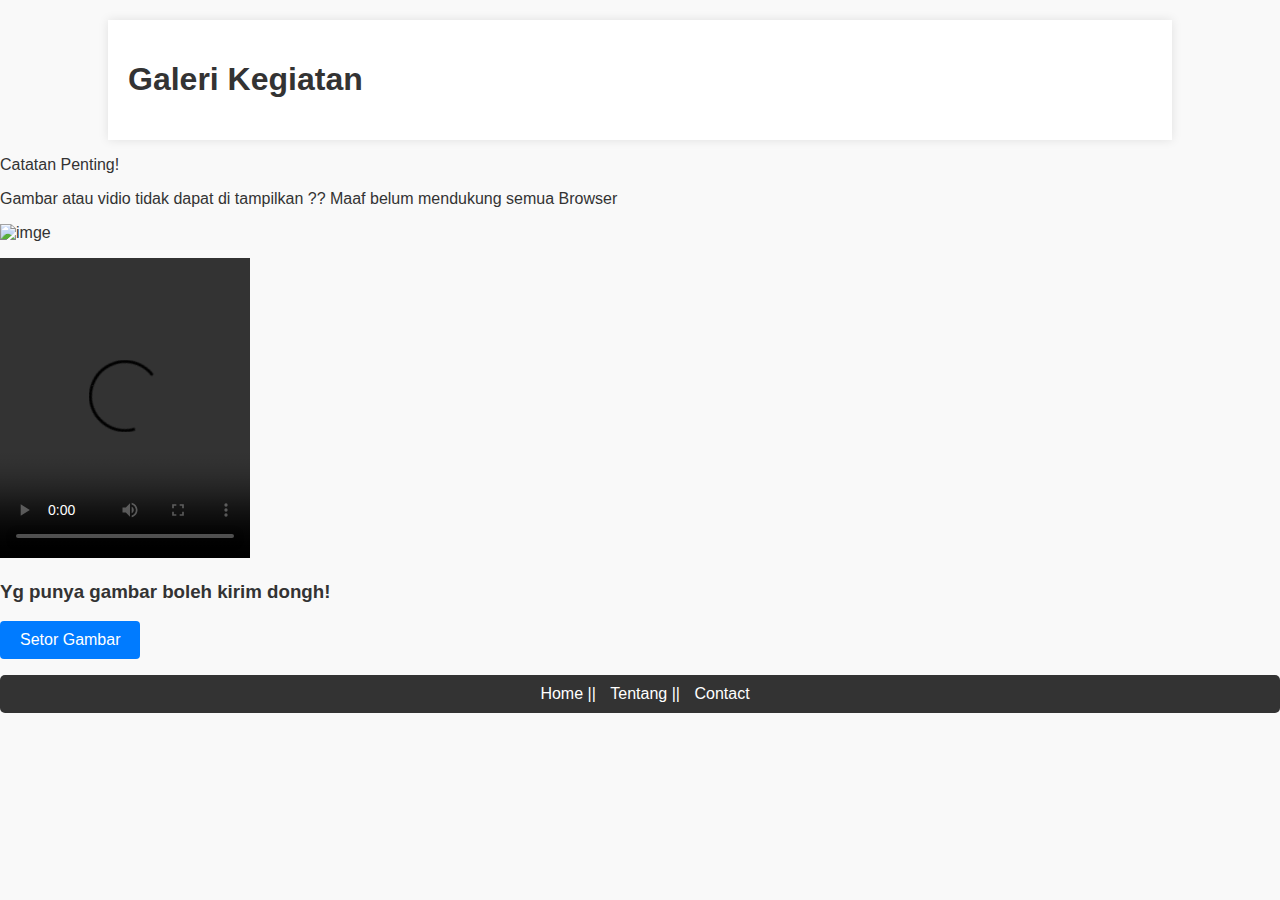
==== imagekeg.html @ 34353ab2 "Update imagekeg.html" ====
<!DOCTYPE html>
<html lang="in">
<head>
    <meta charset="UTF-8">
    <meta name="viewport" content="width=device-width, initial-scale=1.0">
    <title>Galeri Kegiatan PARPRASI</title>
</head>
<body>
    <link
      rel="stylesheet"
      href="style.css"
      type="text/css"
      media="all"
    />
    
    <div class="container main-content">
    <h1>Galeri Kegiatan</h1>
    </div>
    <p>Catatan Penting!</p>
    <p>Gambar atau vidio tidak dapat di tampilkan ?? Maaf belum mendukung semua Browser </p>
    <p>
        <p>
            <img src="media/a1.jpg" alt="imge" width="250" height="300">
        </p>
        <video width="250" height="300" controls>
  <source src="media/1000101519.mp4" type="video/mp4">
  Your browser does not support the video tag or the file format of this video.
</video>

    </p>
    <h3>Yg punya gambar boleh kirim dongh!</h3>
    <a href="https://wa.me/628881810626" class="button">Setor Gambar</a>
    <center>
    <p>
         <div class="navbar">
        <a href="index.html">Home ||</a>
        <a href="tentang.html">Tentang ||</a>
        <a href="narahubung.html">Contact</a>
    </div>
    </p>
    </center>
    <style>
        .navbar {
    position: bottom;
    top: 20px; /* Sesuaikan posisi vertikal sesuai kebutuhan */
    right: 20px; /* Sesuaikan posisi horizontal sesuai kebutuhan */
    background-color: #333;
    padding: 10px 15px;
    border-radius: 5px;
}

.navbar a {
    color: white;
    text-decoration: none;
    margin-left: 10px; /* Jarak antar link */
}

.navbar a:hover {
    text-decoration: underline;
}

    </style>
</body>
</html>
---- style.css ----
/* Global Styles */
        body {
            font-family: 'Segoe UI', Tahoma, Geneva, Verdana, sans-serif;
            margin: 0;
            padding: 0;
            background-color: #f9f9f9;
            color: #333;
        }

        .container {
            width: 80%;
            margin: auto;
            padding: 20px;
        }

        /* Header Styles */
        header {
            background-color: #333;
            color: #fff;
            padding: 10px 0;
            text-align: center;
        }

        header h1 {
            margin: 0;
            font-size: 2.5em;
        }

        /* Main Content Styles */
        .main-content {
            display: flex;
            justify-content: space-between;
            align-items: center;
            margin-top: 20px;
            padding: 20px;
            background-color: #fff;
            box-shadow: 0 0 10px rgba(0, 0, 0, 0.1);
        }

        .main-content img {
            max-width: 100%;
            height: auto;
        }

        .main-content .text {
            flex: 1;
            padding: 0 20px;
        }

        .main-content h2 {
            font-size: 2em;
            margin-bottom: 10px;
            color: #333;
        }

        .main-content p {
            font-size: 1.2em;
            line-height: 1.6;
            margin-bottom: 20px;
        }

        /* Footer Styles */
        footer {
            background-color: #333;
            color: #fff;
            text-align: center;
            padding: 10px 0;
            position: fixed;
            bottom: 0;
            width: 100%;
        }

        footer p {
            margin: 0;
            font-size: 0.9em;
        }
        
        /* Basic button styles */
.button {
  display: inline-block;
  padding: 10px 20px;
  background-color: #007bff; /* Blue color, you can change this */
  color: #fff; /* White text */
  text-decoration: none; /* Remove underline from anchor tag */
  border: none;
  border-radius: 4px;
  font-size: 16px;
  cursor: pointer;
  transition: background-color 0.3s ease;
}

/* Hover state */
.button:hover {
  background-color: #0056b3; /* Darker blue on hover */
}

/* Optional: Active state */
.button:active {
  transform: translateY(1px); /* Move button down slightly on click */
}

/* CSS untuk gaya popup */
        .popup {
            display: none; /* Mulai dengan menyembunyikan popup */
            position: fixed;
            top: 50%;
            left: 50%;
            transform: translate(-50%, -50%);
            padding: 20px;
            background-color: #fff;
            box-shadow: 0 0 10px rgba(0, 0, 0, 0.1);
            z-index: 1000; /* Pastikan popup berada di atas elemen lain */
        }
        
.overlay {
    display: none;
    position: fixed;
    top: 0;
    left: 0;
    width: 100%;
    height: 100%;
    background-color: rgba(0, 0, 0, 0.5);
}

.dialog {
    background-color: #fff;
    padding: 20px;
    border-radius: 5px;
    width: 300px;
    text-align: center;
    position: absolute;
    top: 50%;
    left: 50%;
    transform: translate(-50%, -50%);
    box-shadow: 0 0 10px rgba(0, 0, 0, 0.3);
}

button {
    padding: 10px 20px;
    background-color: #007bff;
    color: #fff;
    border: none;
    cursor: pointer;
    border-radius: 5px;
}

button:hover {
    background-color: #0056b3;
}
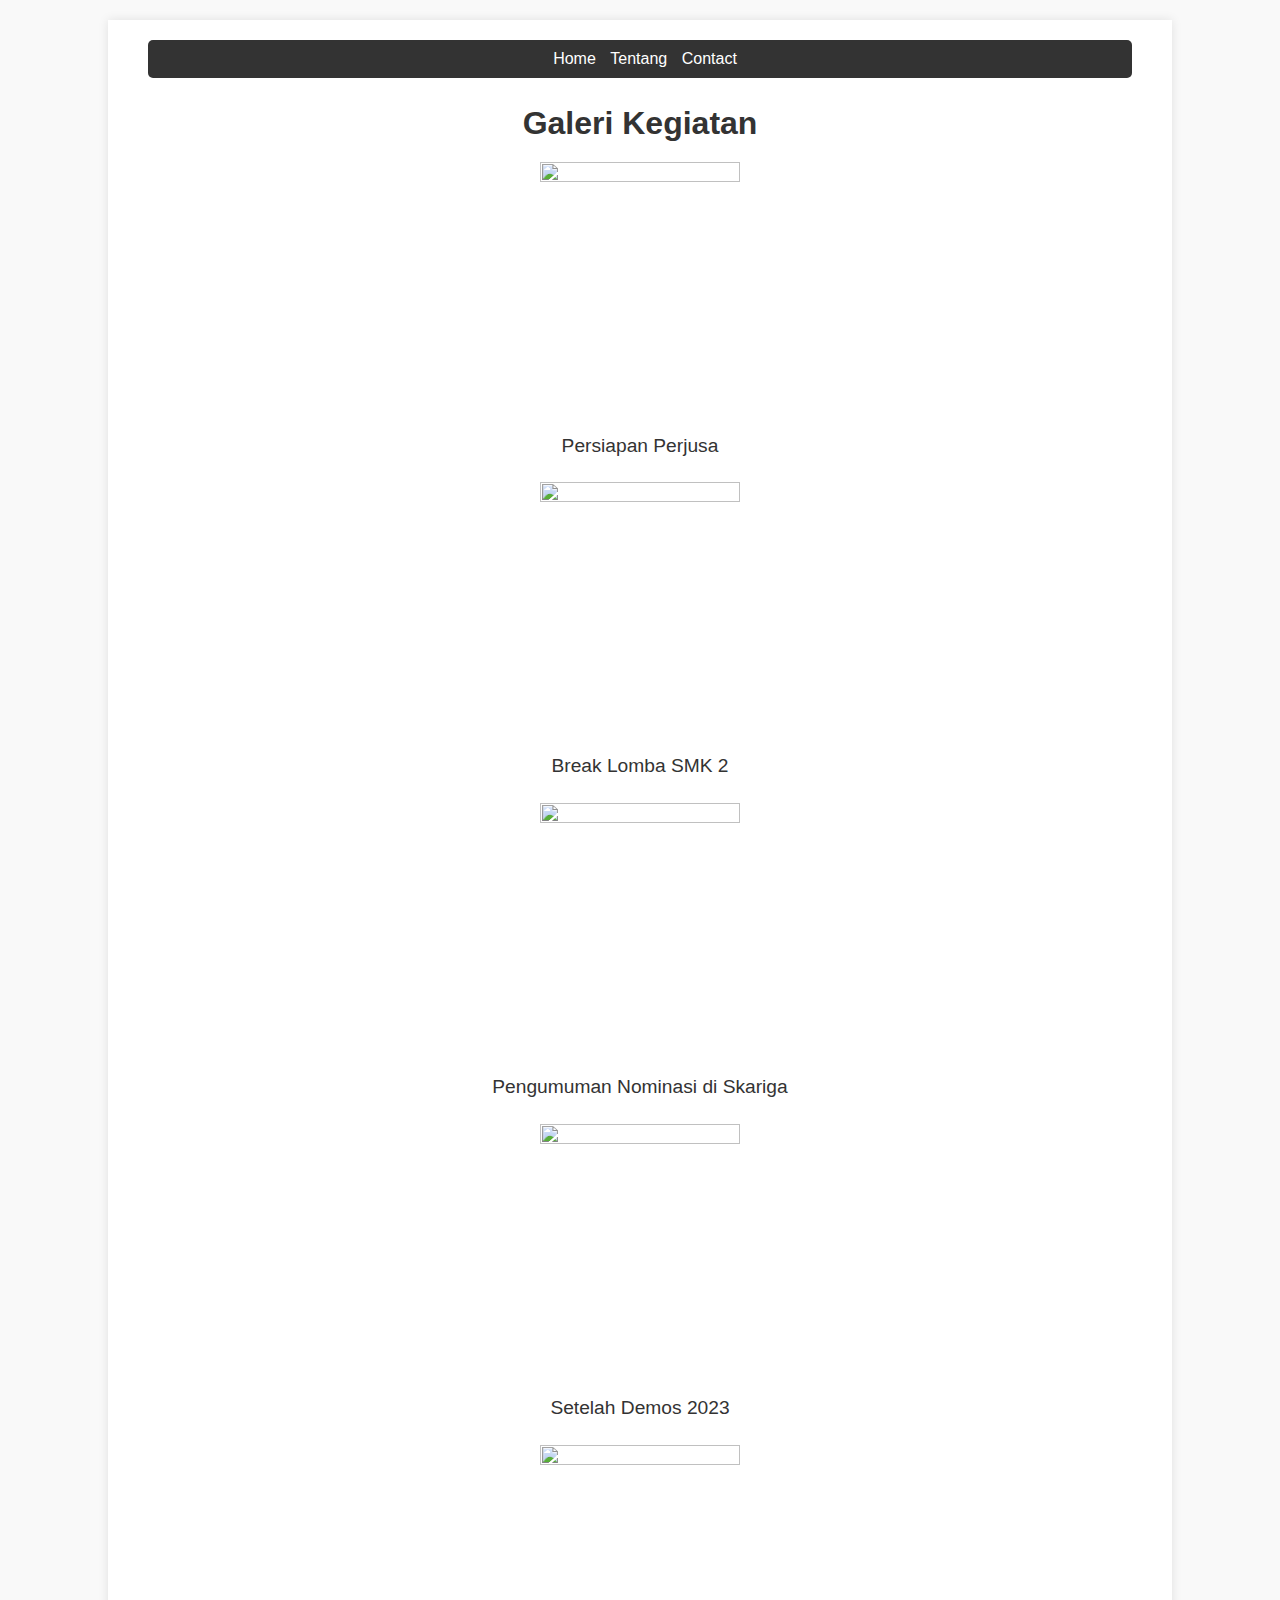
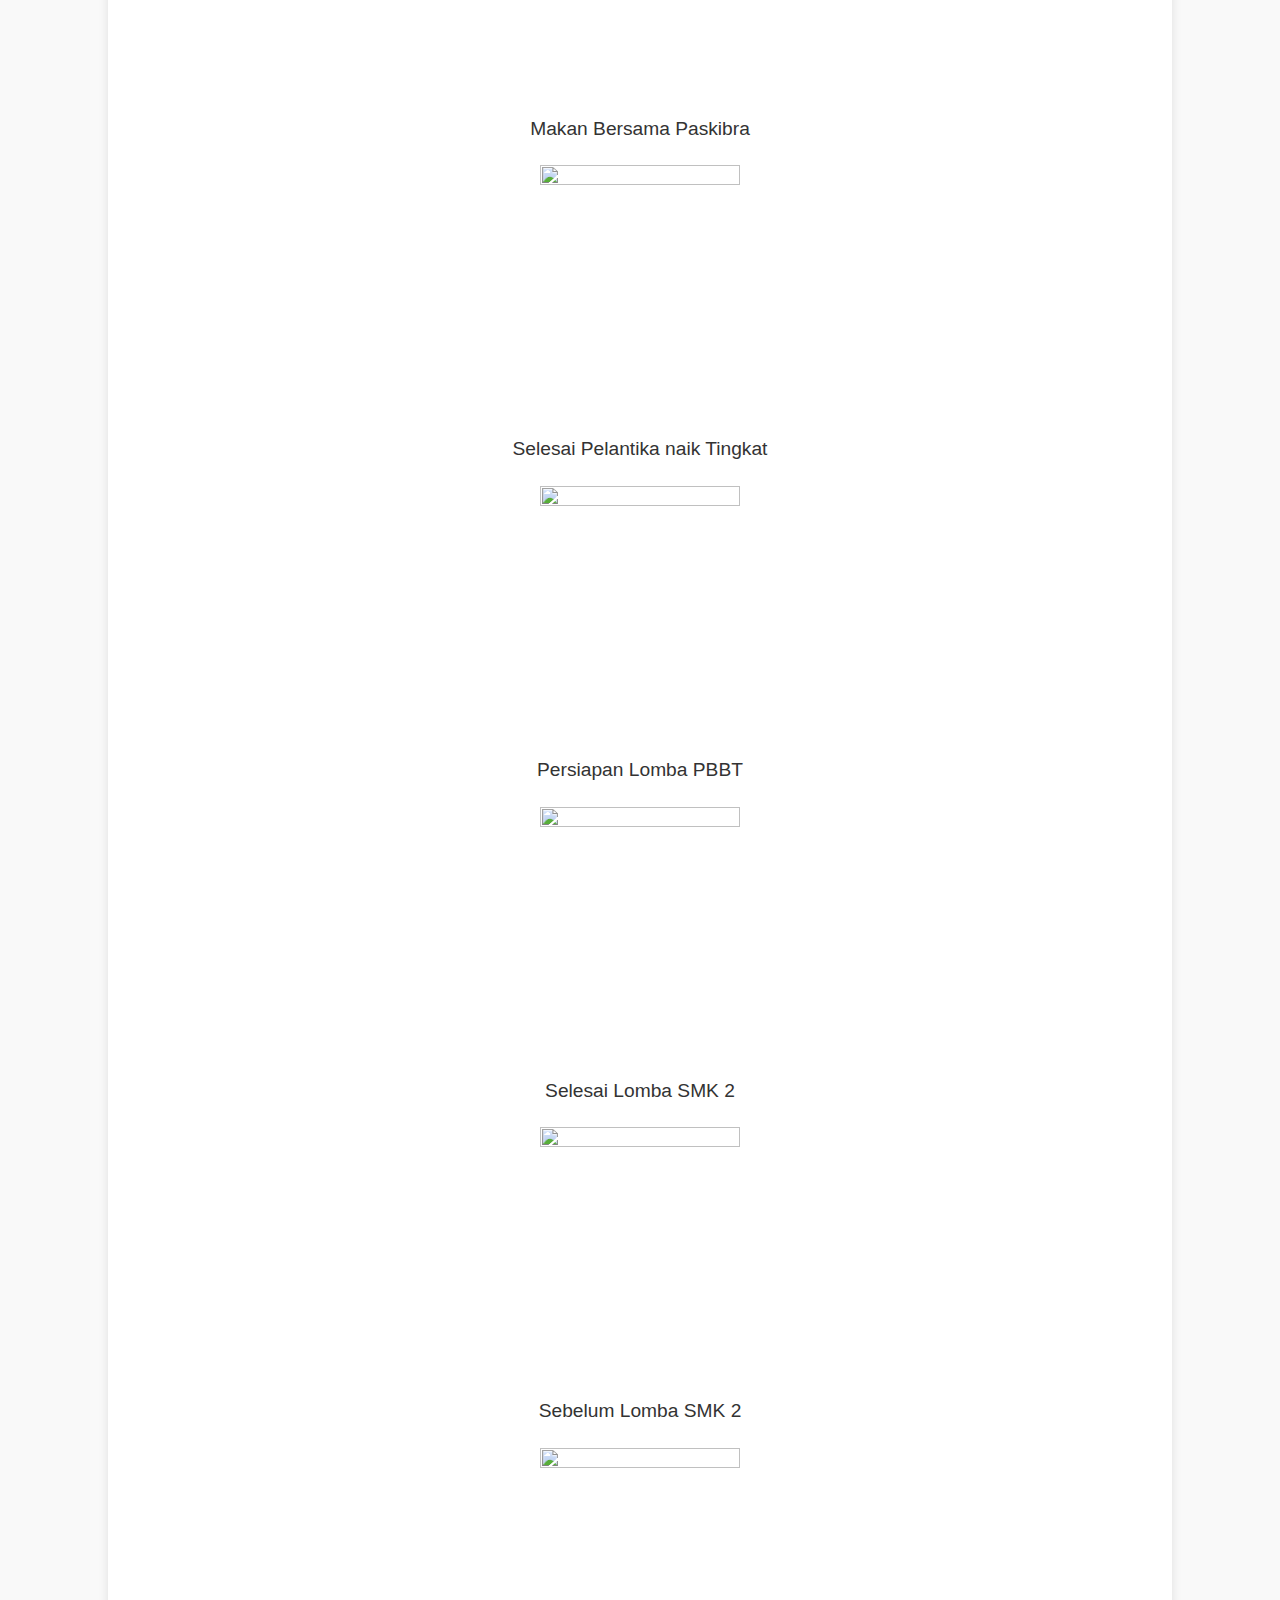
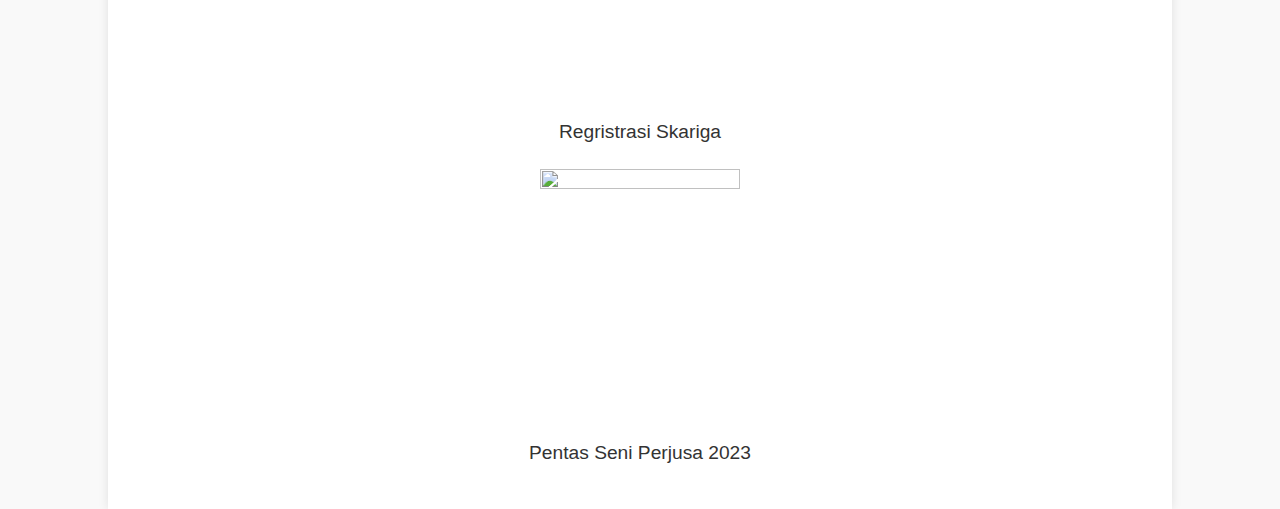
==== commit 0f48bc97: "Add files via upload" ====
--- a/imagekeg.html
+++ b/imagekeg.html
@@ -1,50 +1,159 @@
-
 <!DOCTYPE html>
 <html lang="in">
 <head>
     <meta charset="UTF-8">
     <meta name="viewport" content="width=device-width, initial-scale=1.0">
-    <title>Galeri Kegiatan PARPRASI</title>
+    <title>Tentang PARPRASI</title>
 </head>
 <body>
+    <style>
+          /* Global Styles */
+        body {
+            font-family: 'Segoe UI', Tahoma, Geneva, Verdana, sans-serif;
+            margin: 0;
+            padding: 0;
+            background-color: #f9f9f9;
+            color: #333;
+        }
+
+        .container {
+            width: 80%;
+            margin: auto;
+            padding: 20px;
+        }
+
+        /* Header Styles */
+        header {
+            background-color: #333;
+            color: #fff;
+            padding: 10px 0;
+            text-align: center;
+        }
+
+        header h1 {
+            margin: 0;
+            font-size: 2.5em;
+        }
+
+        /* Main Content Styles */
+        .main-content {
+            display: flex;
+            justify-content: space-between;
+            align-items: center;
+            margin-top: 20px;
+            padding: 20px;
+            background-color: #fff;
+            box-shadow: 0 0 10px rgba(0, 0, 0, 0.1);
+        }
+
+        .main-content img {
+            max-width: 100%;
+            height: auto;
+        }
+
+        .main-content .text {
+            flex: 1;
+            padding: 0 20px;
+        }
+
+        .main-content h2 {
+            font-size: 2em;
+            margin-bottom: 10px;
+            color: #333;
+        }
+
+        .main-content p {
+            font-size: 1.2em;
+            line-height: 1.6;
+            margin-bottom: 20px;
+        }
+
+        /* Footer Styles */
+        footer {
+            background-color: #333;
+            color: #fff;
+            text-align: center;
+            padding: 10px 0;
+            position: fixed;
+            bottom: 0;
+            width: 100%;
+        }
+
+        footer p {
+            margin: 0;
+            font-size: 0.9em;
+        }
+        
+        /* Basic button styles */
+.button {
+  display: inline-block;
+  padding: 10px 20px;
+  background-color: #007bff; /* Blue color, you can change this */
+  color: #fff; /* White text */
+  text-decoration: none; /* Remove underline from anchor tag */
+  border: none;
+  border-radius: 4px;
+  font-size: 16px;
+  cursor: pointer;
+  transition: background-color 0.3s ease;
+}
+
+/* Hover state */
+.button:hover {
+  background-color: #0056b3; /* Darker blue on hover */
+}
+
+/* Optional: Active state */
+.button:active {
+  transform: translateY(1px); /* Move button down slightly on click */
+}
+
+    </style>
     <link
       rel="stylesheet"
       href="style.css"
       type="text/css"
       media="all"
     />
-    
-    <div class="container main-content">
-    <h1>Galeri Kegiatan</h1>
+   <body>
+        </div>
     </div>
-    <p>Catatan Penting!</p>
-    <p>Gambar atau vidio tidak dapat di tampilkan ?? Maaf belum mendukung semua Browser </p>
-    <p>
-        <p>
-            <img src="media/a1.jpg" alt="imge" width="250" height="300">
-        </p>
-        <video width="250" height="300" controls>
-  <source src="media/1000101519.mp4" type="video/mp4">
-  Your browser does not support the video tag or the file format of this video.
-</video>
-
-    </p>
-    <h3>Yg punya gambar boleh kirim dongh!</h3>
-    <a href="https://wa.me/628881810626" class="button">Setor Gambar</a>
     <center>
-    <p>
-         <div class="navbar">
-        <a href="index.html">Home ||</a>
-        <a href="tentang.html">Tentang ||</a>
+        <div class="container main-content">
+        <div class="text">
+              <div class="navbar">
+        <a href="index.html">Home</a>
+        <a href="tentang.html">Tentang</a>
         <a href="narahubung.html">Contact</a>
     </div>
-    </p>
-    </center>
-    <style>
+        <h2>Galeri Kegiatan</h2>
+        <p><img src="media/persiapanperjusa.jpg" alt="" width="200" height="250"></p>
+        <p>Persiapan Perjusa</p>
+        <p><img src="media/istismk2pbb.jpg" alt="" width="200" height="250"></p>
+        <p>Break Lomba SMK 2</p>
+        <p><img src="media/pengnomskariga.jpg" alt="" width="200" height="250"></p>
+        <p>Pengumuman Nominasi di Skariga</p>
+        <p><img src="media/donedemos23.jpg" alt="" width="200" height="250"></p>
+        <p>Setelah Demos 2023</p>
+        <p><img src="media/makbarpsk.jpg" alt="" width="200" height="250"></p>
+        <p>Makan Bersama Paskibra</p>
+        <p><img src="media/donepelantikan.jpg" alt="" width="200" height="250"></p>
+        <p>Selesai Pelantika naik Tingkat</p>
+        <p><img src="media/persiapanlombapbbt.jpg" alt="" width="200" height="250"></p>
+        <p>Persiapan Lomba PBBT</p>
+        <p><img src="media/donelombasmk2.jpg" alt="" width="200" height="250"></p>
+        <p>Selesai Lomba SMK 2</p>
+        <p><img src="media/beforelombasmk2.jpg" alt="" width="200" height="250"></p>
+        <p>Sebelum Lomba SMK 2</p>
+        <p><img src="media/regristskariga.jpg" alt="" width="200" height="250"></p>
+        <p>Regristrasi Skariga</p>
+        <p><img src="media/pensiperjusa23.jpg" alt="" width="200" height="250"></p>
+        <p>Pentas Seni Perjusa 2023</p>
+         <style>
         .navbar {
     position: bottom;
     top: 20px; /* Sesuaikan posisi vertikal sesuai kebutuhan */
-    right: 20px; /* Sesuaikan posisi horizontal sesuai kebutuhan */
+    right: 35px; /* Sesuaikan posisi horizontal sesuai kebutuhan */
     background-color: #333;
     padding: 10px 15px;
     border-radius: 5px;
@@ -61,5 +170,5 @@
 }
 
     </style>
-</body>
-</html>
+        </body>
+        </html>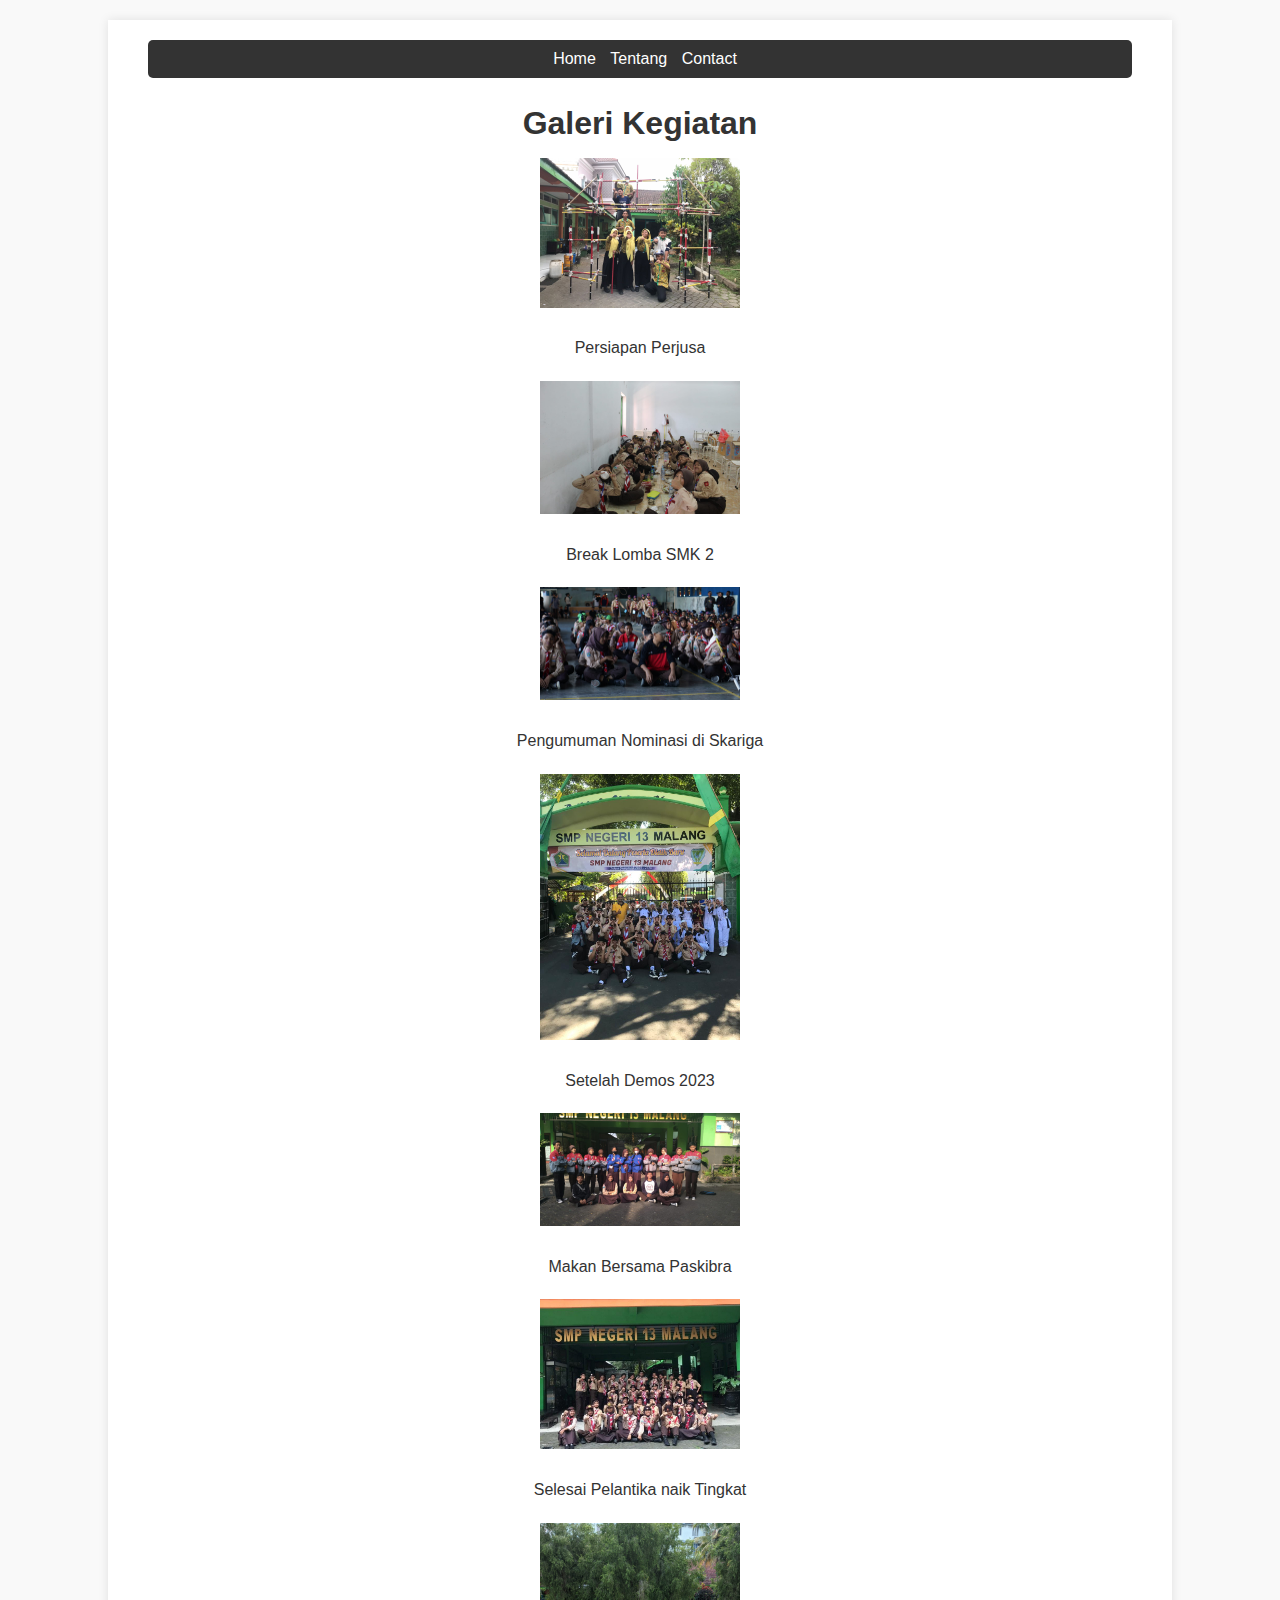
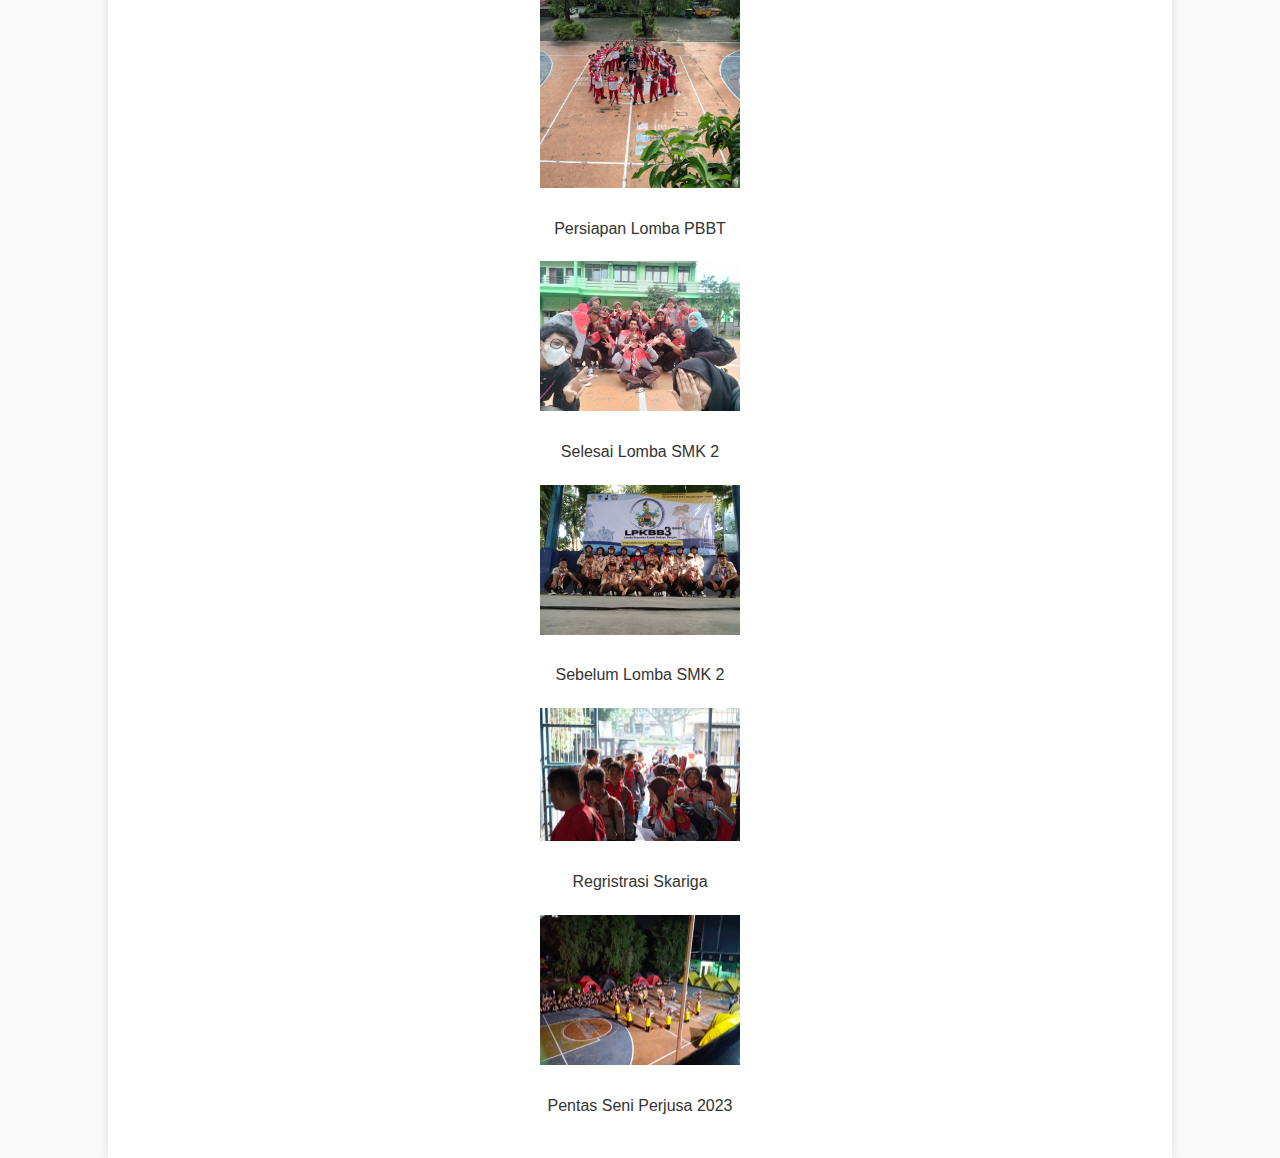
==== commit 569cedca: "Update imagekeg.html" ====
--- a/imagekeg.html
+++ b/imagekeg.html
@@ -63,7 +63,7 @@
         }
 
         .main-content p {
-            font-size: 1.2em;
+            font-size: 1em;
             line-height: 1.6;
             margin-bottom: 20px;
         }
@@ -127,27 +127,27 @@
         <a href="narahubung.html">Contact</a>
     </div>
         <h2>Galeri Kegiatan</h2>
-        <p><img src="media/persiapanperjusa.jpg" alt="" width="200" height="250"></p>
+        <p><img src="persiapanperjusa.jpg" alt="" width="200" height="250"></p>
         <p>Persiapan Perjusa</p>
-        <p><img src="media/istismk2pbb.jpg" alt="" width="200" height="250"></p>
+        <p><img src="istismk2pbb.jpg" alt="" width="200" height="250"></p>
         <p>Break Lomba SMK 2</p>
-        <p><img src="media/pengnomskariga.jpg" alt="" width="200" height="250"></p>
+        <p><img src="pengnomskariga.jpg" alt="" width="200" height="250"></p>
         <p>Pengumuman Nominasi di Skariga</p>
-        <p><img src="media/donedemos23.jpg" alt="" width="200" height="250"></p>
+        <p><img src="donedemos23.jpg" alt="" width="200" height="250"></p>
         <p>Setelah Demos 2023</p>
-        <p><img src="media/makbarpsk.jpg" alt="" width="200" height="250"></p>
+        <p><img src="makbarpsk.jpg" alt="" width="200" height="250"></p>
         <p>Makan Bersama Paskibra</p>
-        <p><img src="media/donepelantikan.jpg" alt="" width="200" height="250"></p>
+        <p><img src="donepelantikan.jpg" alt="" width="200" height="250"></p>
         <p>Selesai Pelantika naik Tingkat</p>
-        <p><img src="media/persiapanlombapbbt.jpg" alt="" width="200" height="250"></p>
+        <p><img src="persiapanlombapbbt.jpg" alt="" width="200" height="250"></p>
         <p>Persiapan Lomba PBBT</p>
-        <p><img src="media/donelombasmk2.jpg" alt="" width="200" height="250"></p>
+        <p><img src="donelombasmk2.jpg" alt="" width="200" height="250"></p>
         <p>Selesai Lomba SMK 2</p>
-        <p><img src="media/beforelombasmk2.jpg" alt="" width="200" height="250"></p>
+        <p><img src="beforelombasmk2.jpg" alt="" width="200" height="250"></p>
         <p>Sebelum Lomba SMK 2</p>
-        <p><img src="media/regristskariga.jpg" alt="" width="200" height="250"></p>
+        <p><img src="regristskariga.jpg" alt="" width="200" height="250"></p>
         <p>Regristrasi Skariga</p>
-        <p><img src="media/pensiperjusa23.jpg" alt="" width="200" height="250"></p>
+        <p><img src="pensiperjusa23.jpg" alt="" width="200" height="250"></p>
         <p>Pentas Seni Perjusa 2023</p>
          <style>
         .navbar {
@@ -171,4 +171,4 @@
 
     </style>
         </body>
-        </html>+        </html>
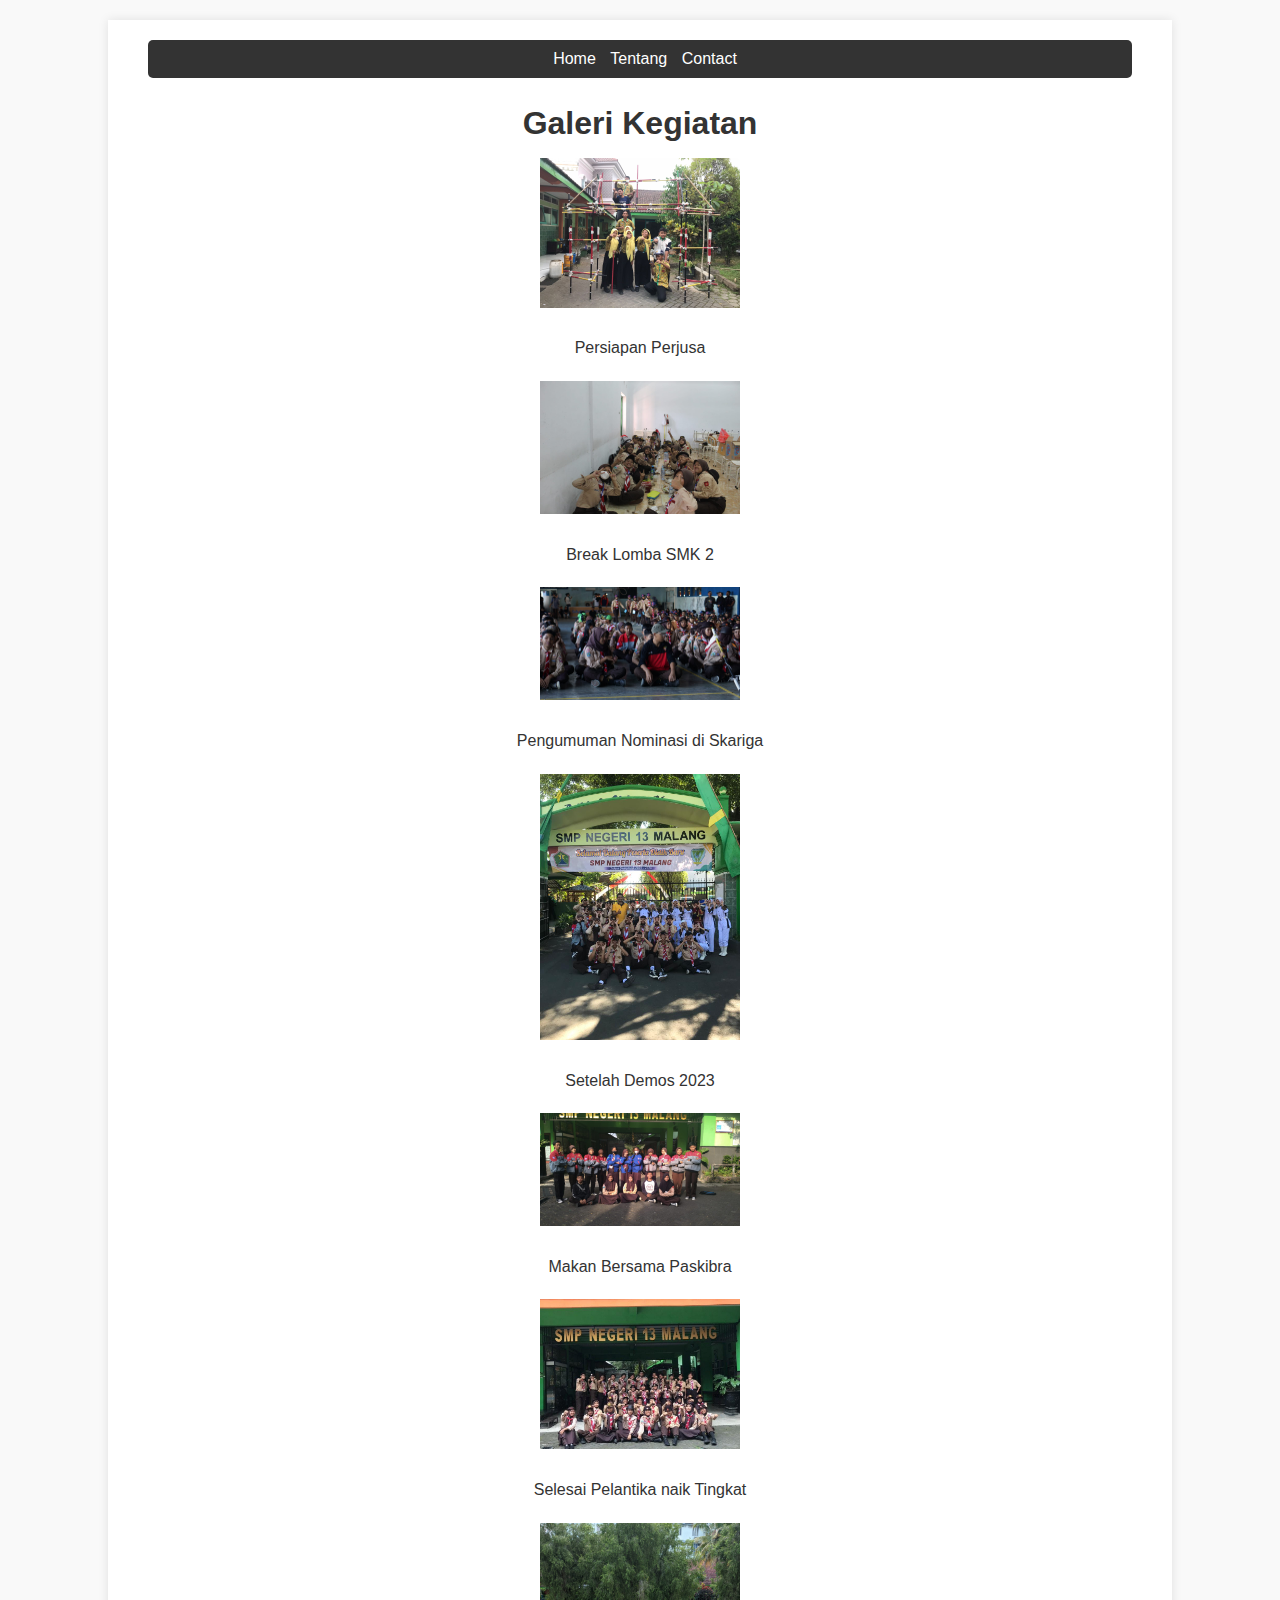
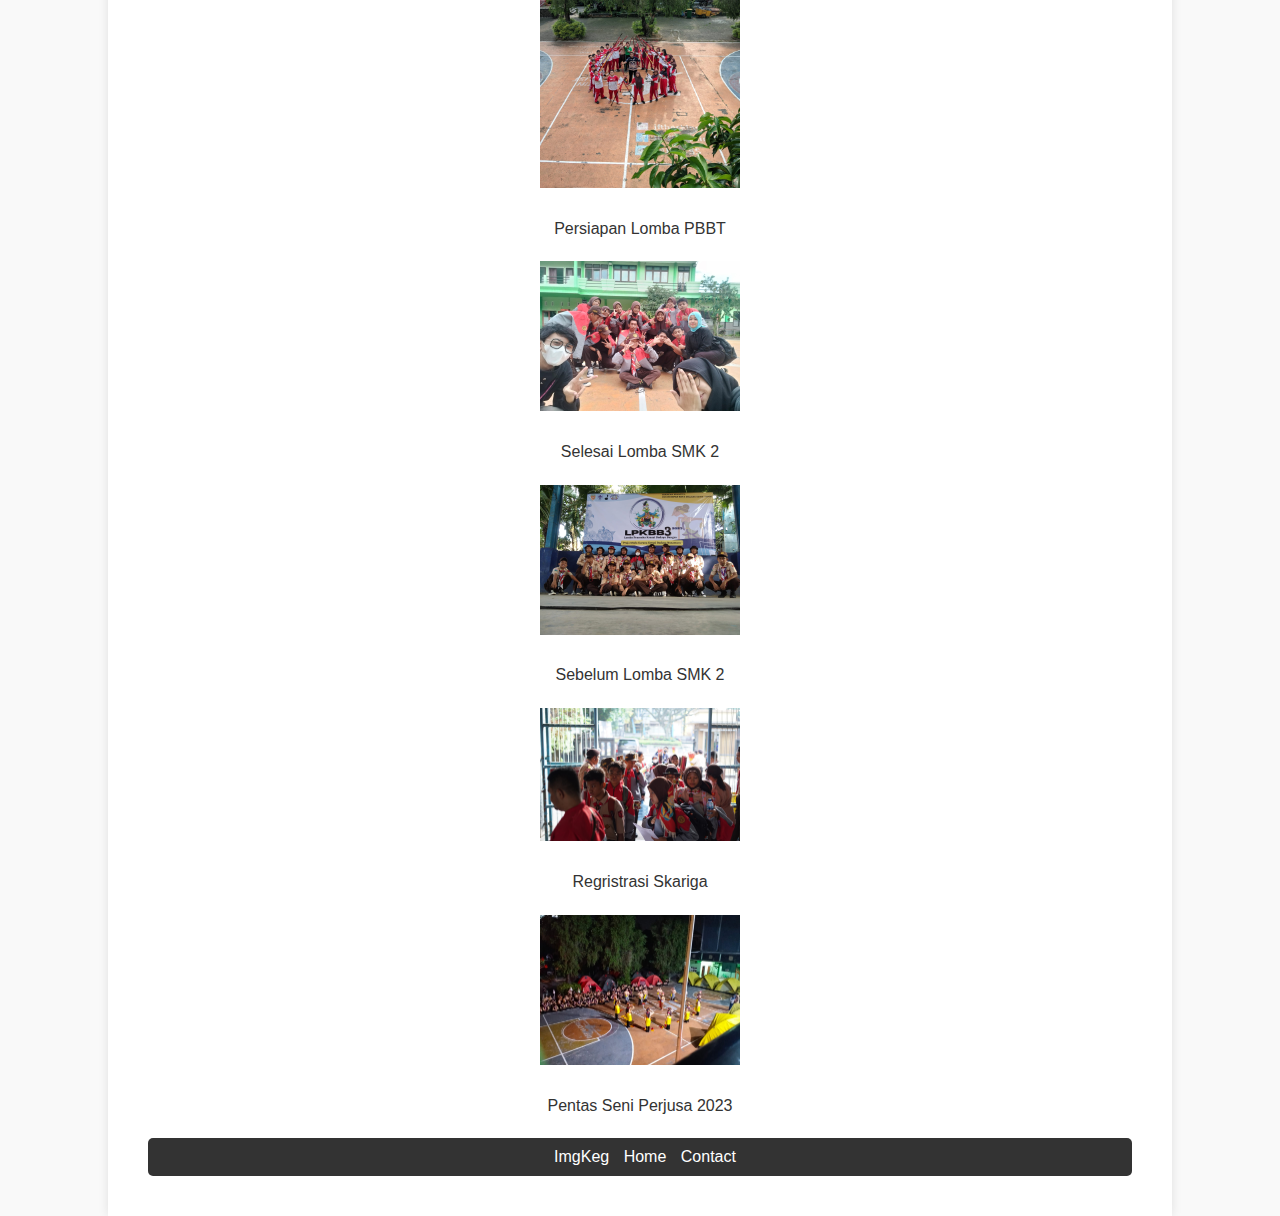
==== commit 2840df58: "Update imagekeg.html" ====
--- a/imagekeg.html
+++ b/imagekeg.html
@@ -149,6 +149,11 @@
         <p>Regristrasi Skariga</p>
         <p><img src="pensiperjusa23.jpg" alt="" width="200" height="250"></p>
         <p>Pentas Seni Perjusa 2023</p>
+            <p> <div class="navbar">
+        <a href="imagekeg.html">ImgKeg</a>
+        <a href="index.html">Home</a>
+        <a href="narahubung.html">Contact</a>
+    </div></p>
          <style>
         .navbar {
     position: bottom;
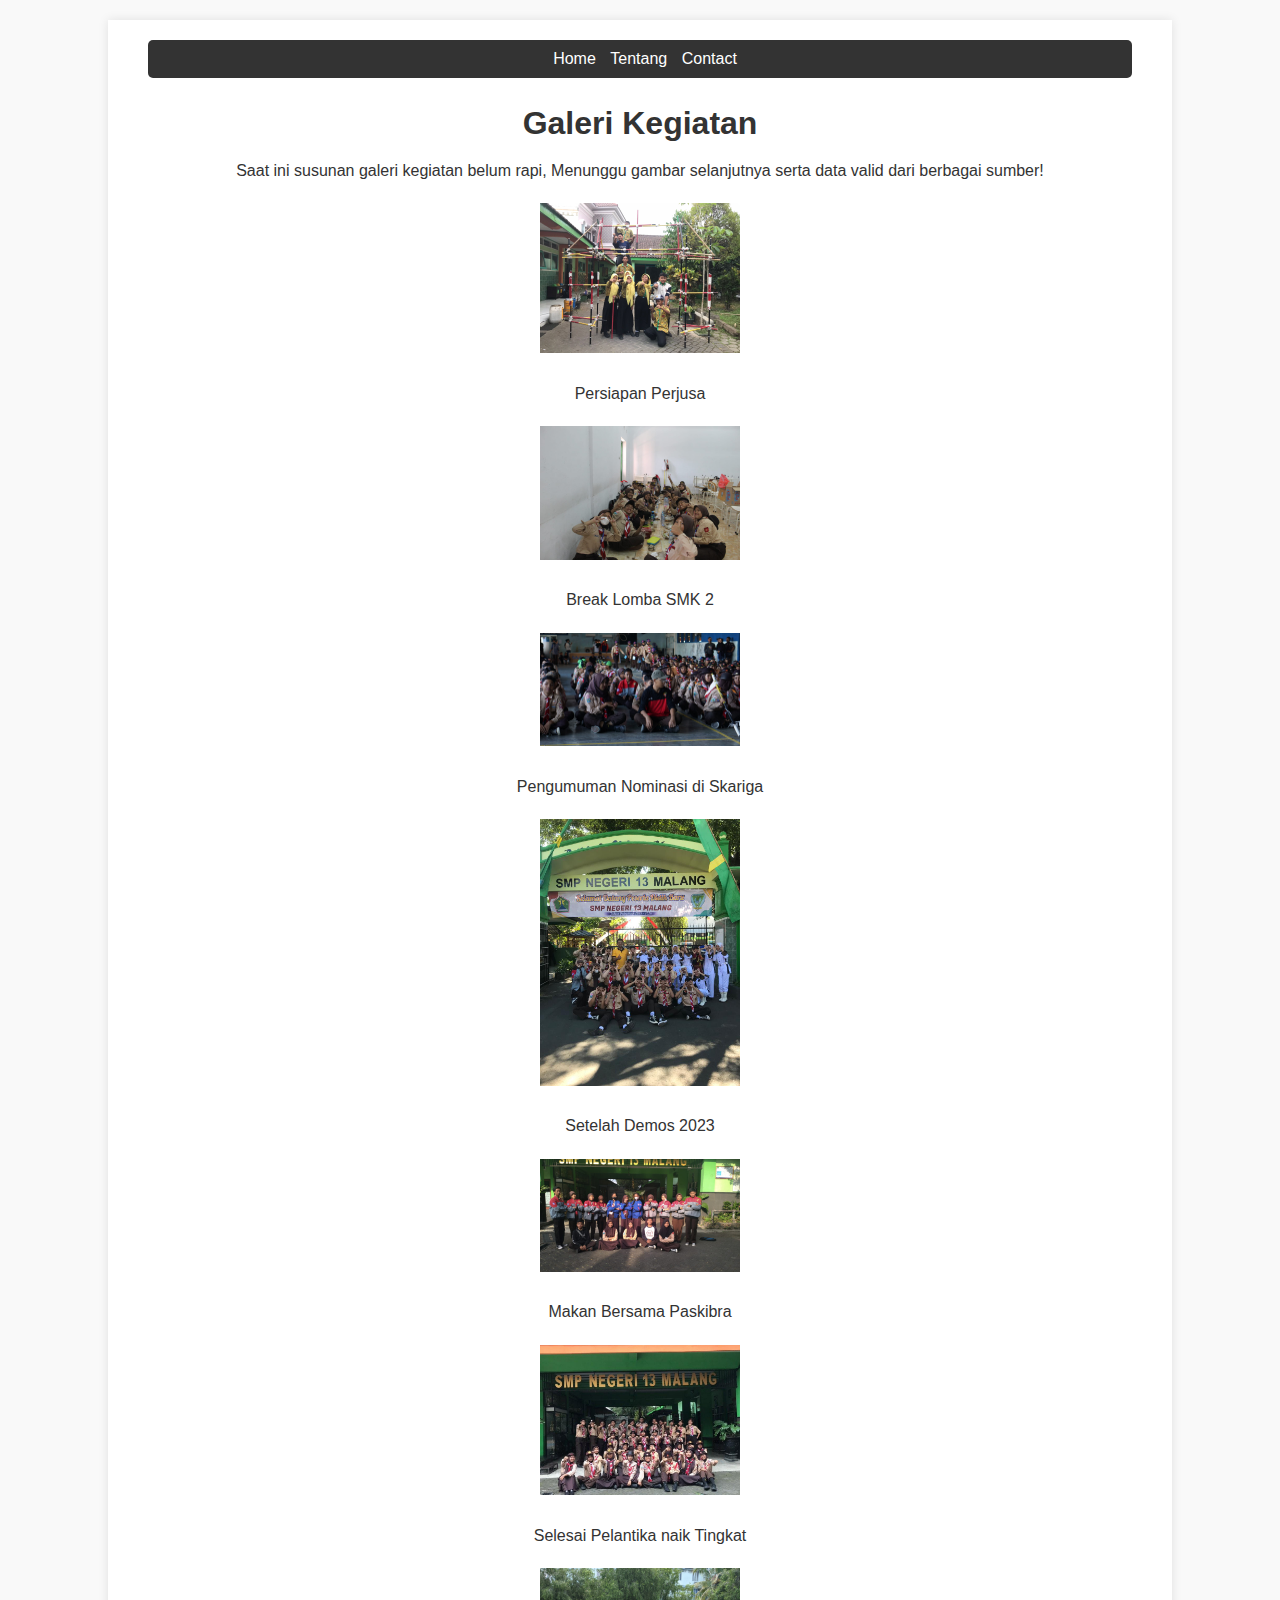
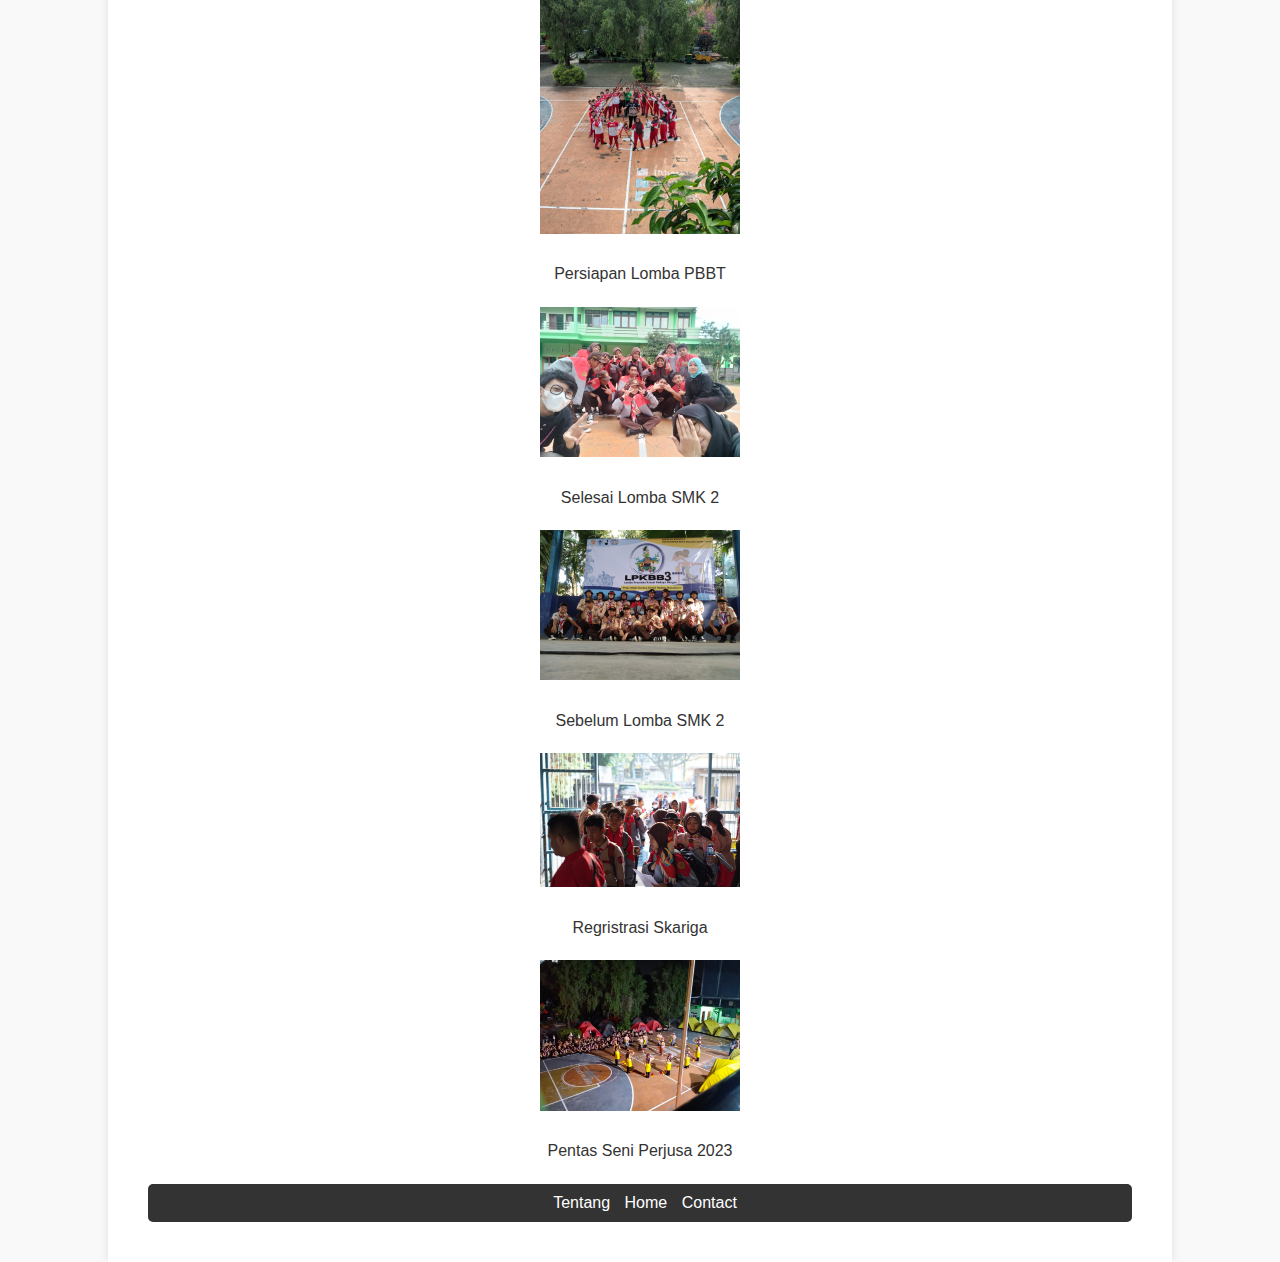
==== commit 87002968: "Update imagekeg.html" ====
--- a/imagekeg.html
+++ b/imagekeg.html
@@ -127,6 +127,7 @@
         <a href="narahubung.html">Contact</a>
     </div>
         <h2>Galeri Kegiatan</h2>
+            <p>Saat ini susunan galeri kegiatan belum rapi, Menunggu gambar selanjutnya serta data valid dari berbagai sumber!</p>
         <p><img src="persiapanperjusa.jpg" alt="" width="200" height="250"></p>
         <p>Persiapan Perjusa</p>
         <p><img src="istismk2pbb.jpg" alt="" width="200" height="250"></p>
@@ -150,7 +151,7 @@
         <p><img src="pensiperjusa23.jpg" alt="" width="200" height="250"></p>
         <p>Pentas Seni Perjusa 2023</p>
             <p> <div class="navbar">
-        <a href="imagekeg.html">ImgKeg</a>
+        <a href="tentang.html">Tentang</a>
         <a href="index.html">Home</a>
         <a href="narahubung.html">Contact</a>
     </div></p>
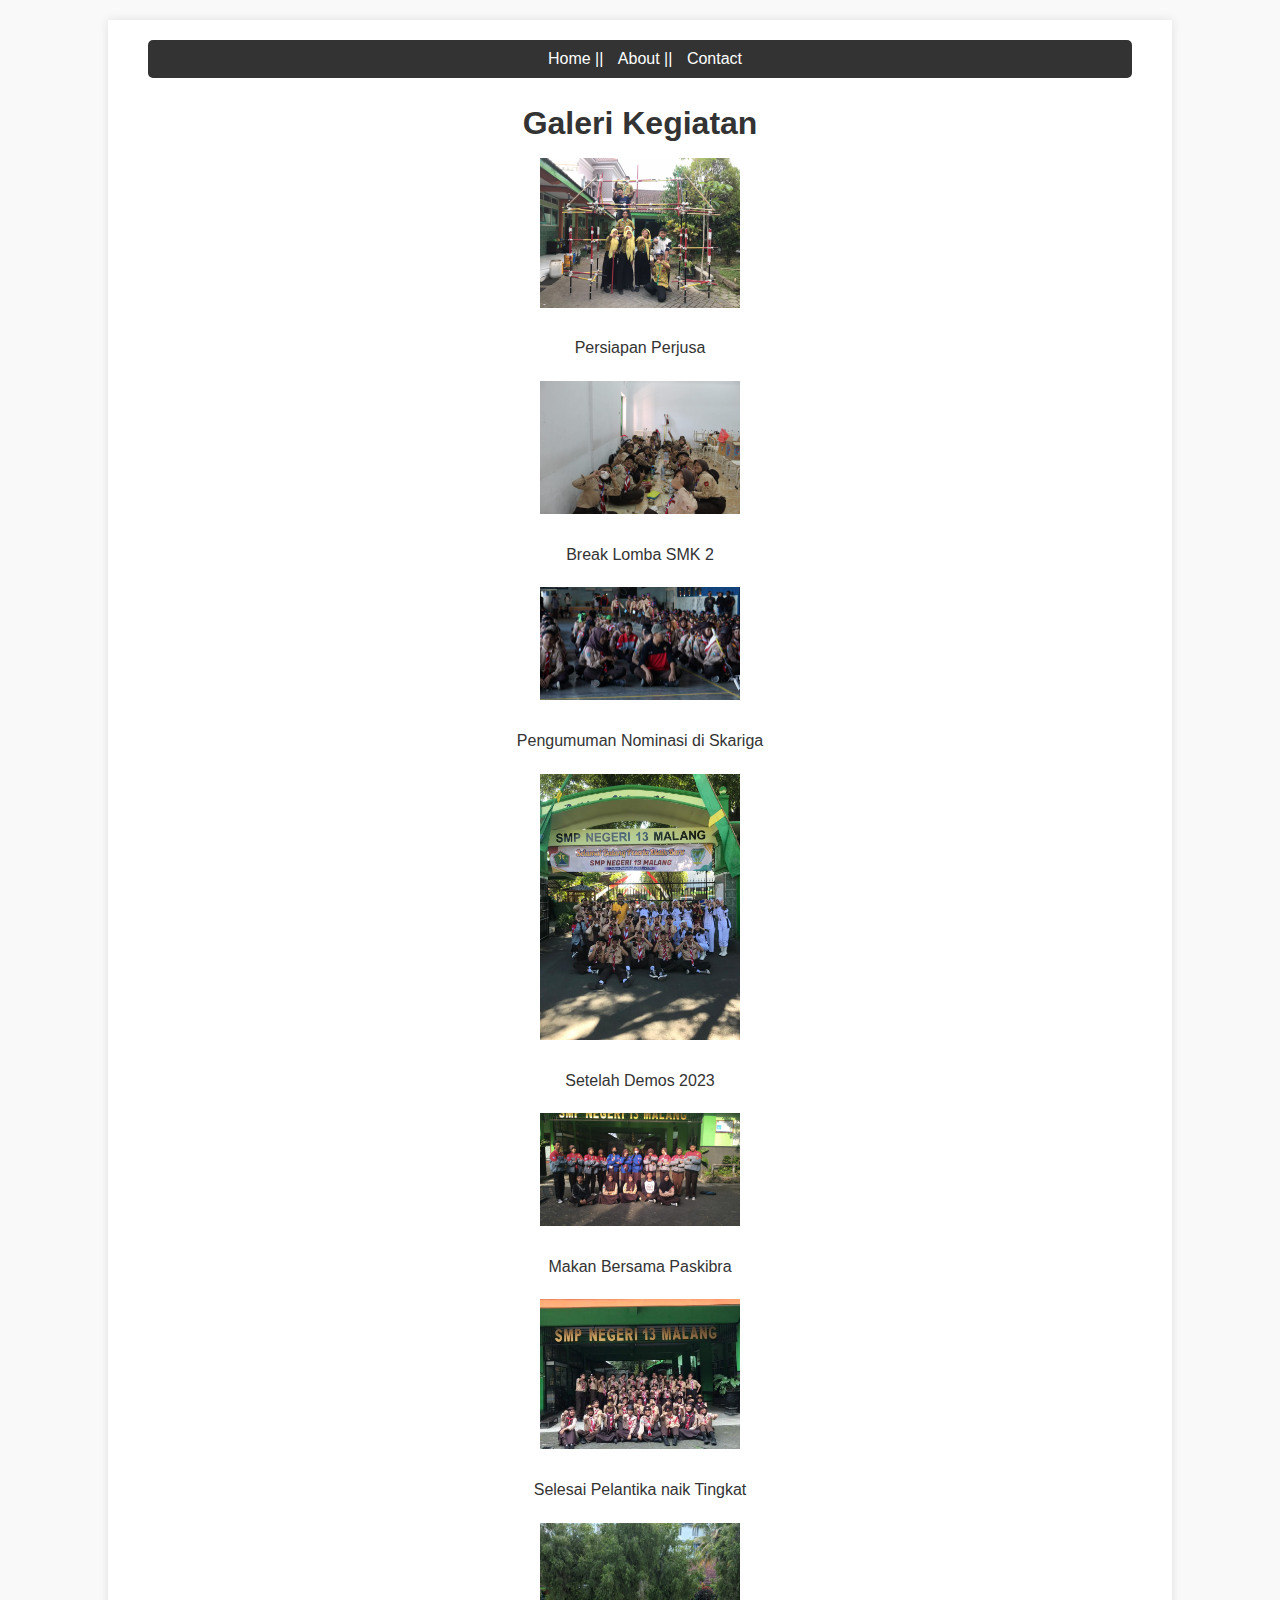
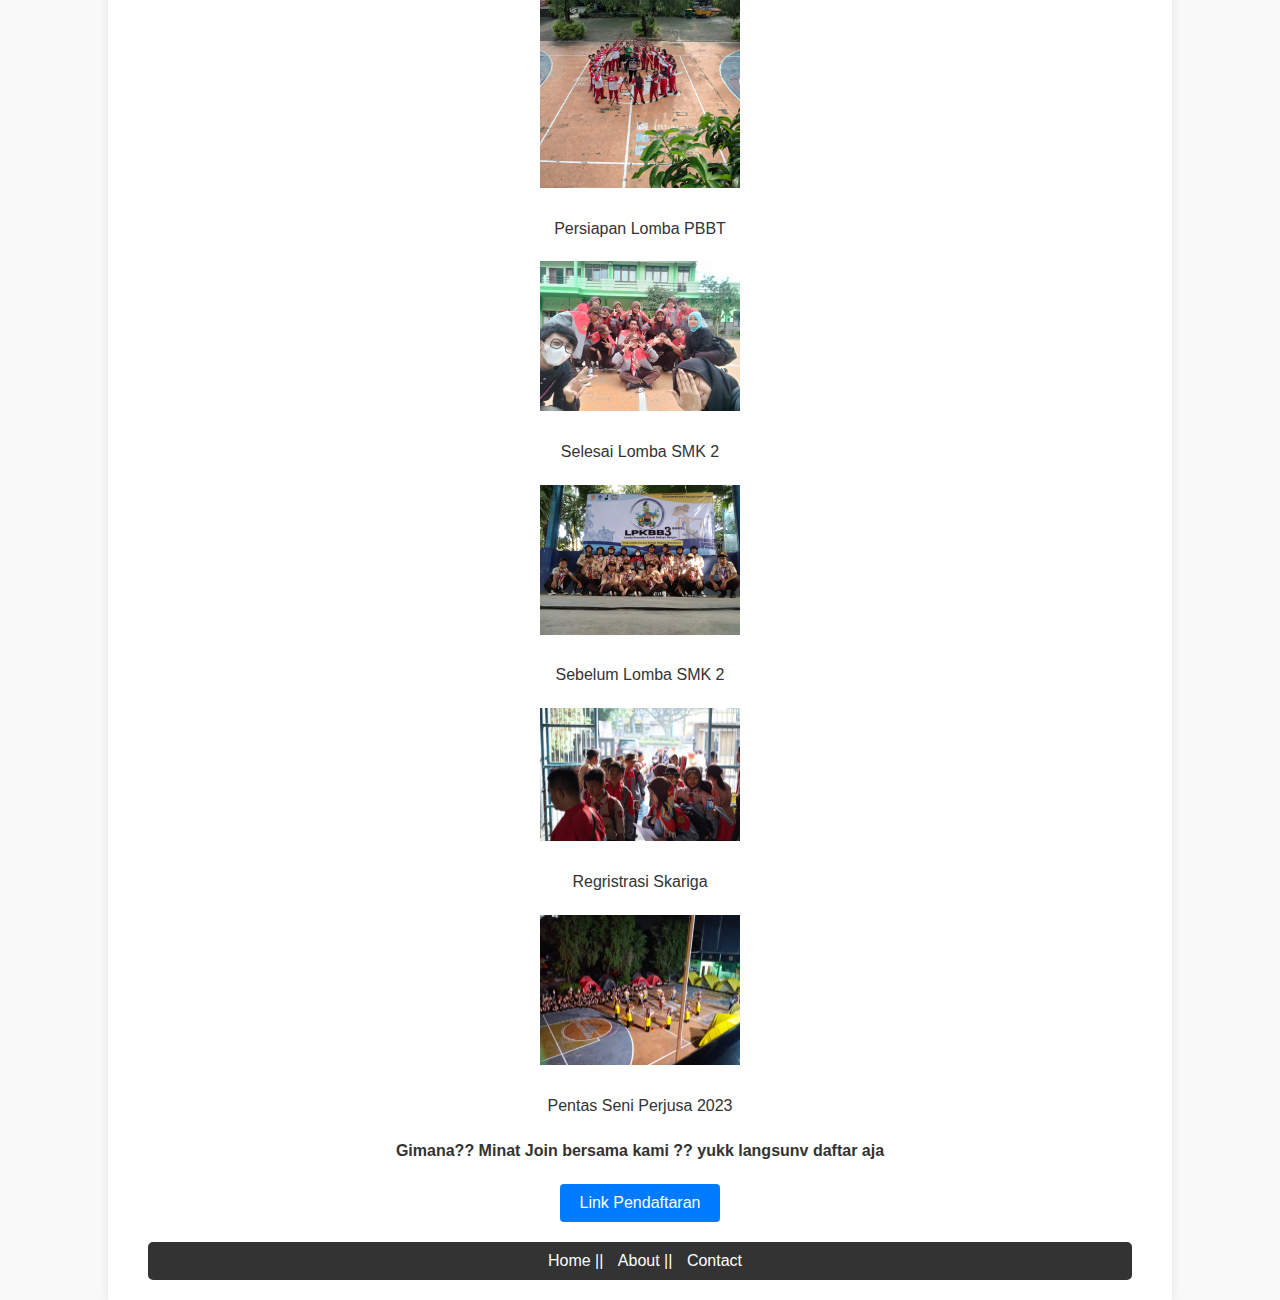
==== commit 6404cd74: "Update imagekeg.html" ====
--- a/imagekeg.html
+++ b/imagekeg.html
@@ -3,7 +3,7 @@
 <head>
     <meta charset="UTF-8">
     <meta name="viewport" content="width=device-width, initial-scale=1.0">
-    <title>Tentang PARPRASI</title>
+    <title>Galeri Kegiatan PARPRASI</title>
 </head>
 <body>
     <style>
@@ -122,12 +122,11 @@
         <div class="container main-content">
         <div class="text">
               <div class="navbar">
-        <a href="index.html">Home</a>
-        <a href="tentang.html">Tentang</a>
+        <a href="index.html">Home ||</a>
+        <a href="tentang.html">About ||</a>
         <a href="narahubung.html">Contact</a>
     </div>
         <h2>Galeri Kegiatan</h2>
-            <p>Saat ini susunan galeri kegiatan belum rapi, Menunggu gambar selanjutnya serta data valid dari berbagai sumber!</p>
         <p><img src="persiapanperjusa.jpg" alt="" width="200" height="250"></p>
         <p>Persiapan Perjusa</p>
         <p><img src="istismk2pbb.jpg" alt="" width="200" height="250"></p>
@@ -150,11 +149,15 @@
         <p>Regristrasi Skariga</p>
         <p><img src="pensiperjusa23.jpg" alt="" width="200" height="250"></p>
         <p>Pentas Seni Perjusa 2023</p>
-            <p> <div class="navbar">
-        <a href="tentang.html">Tentang</a>
-        <a href="index.html">Home</a>
+        <p>   </p>
+        <p><b>Gimana?? Minat Join bersama kami ?? yukk langsunv daftar aja</b></p>
+        <a href="" class="button">Link Pendaftaran</a>
+        <p>   </p>
+        <div class="navbar">
+        <a href="index.html">Home ||</a>
+        <a href="tentang.html">About ||</a>
         <a href="narahubung.html">Contact</a>
-    </div></p>
+    </div>
          <style>
         .navbar {
     position: bottom;
@@ -177,4 +180,4 @@
 
     </style>
         </body>
-        </html>
+    </html>
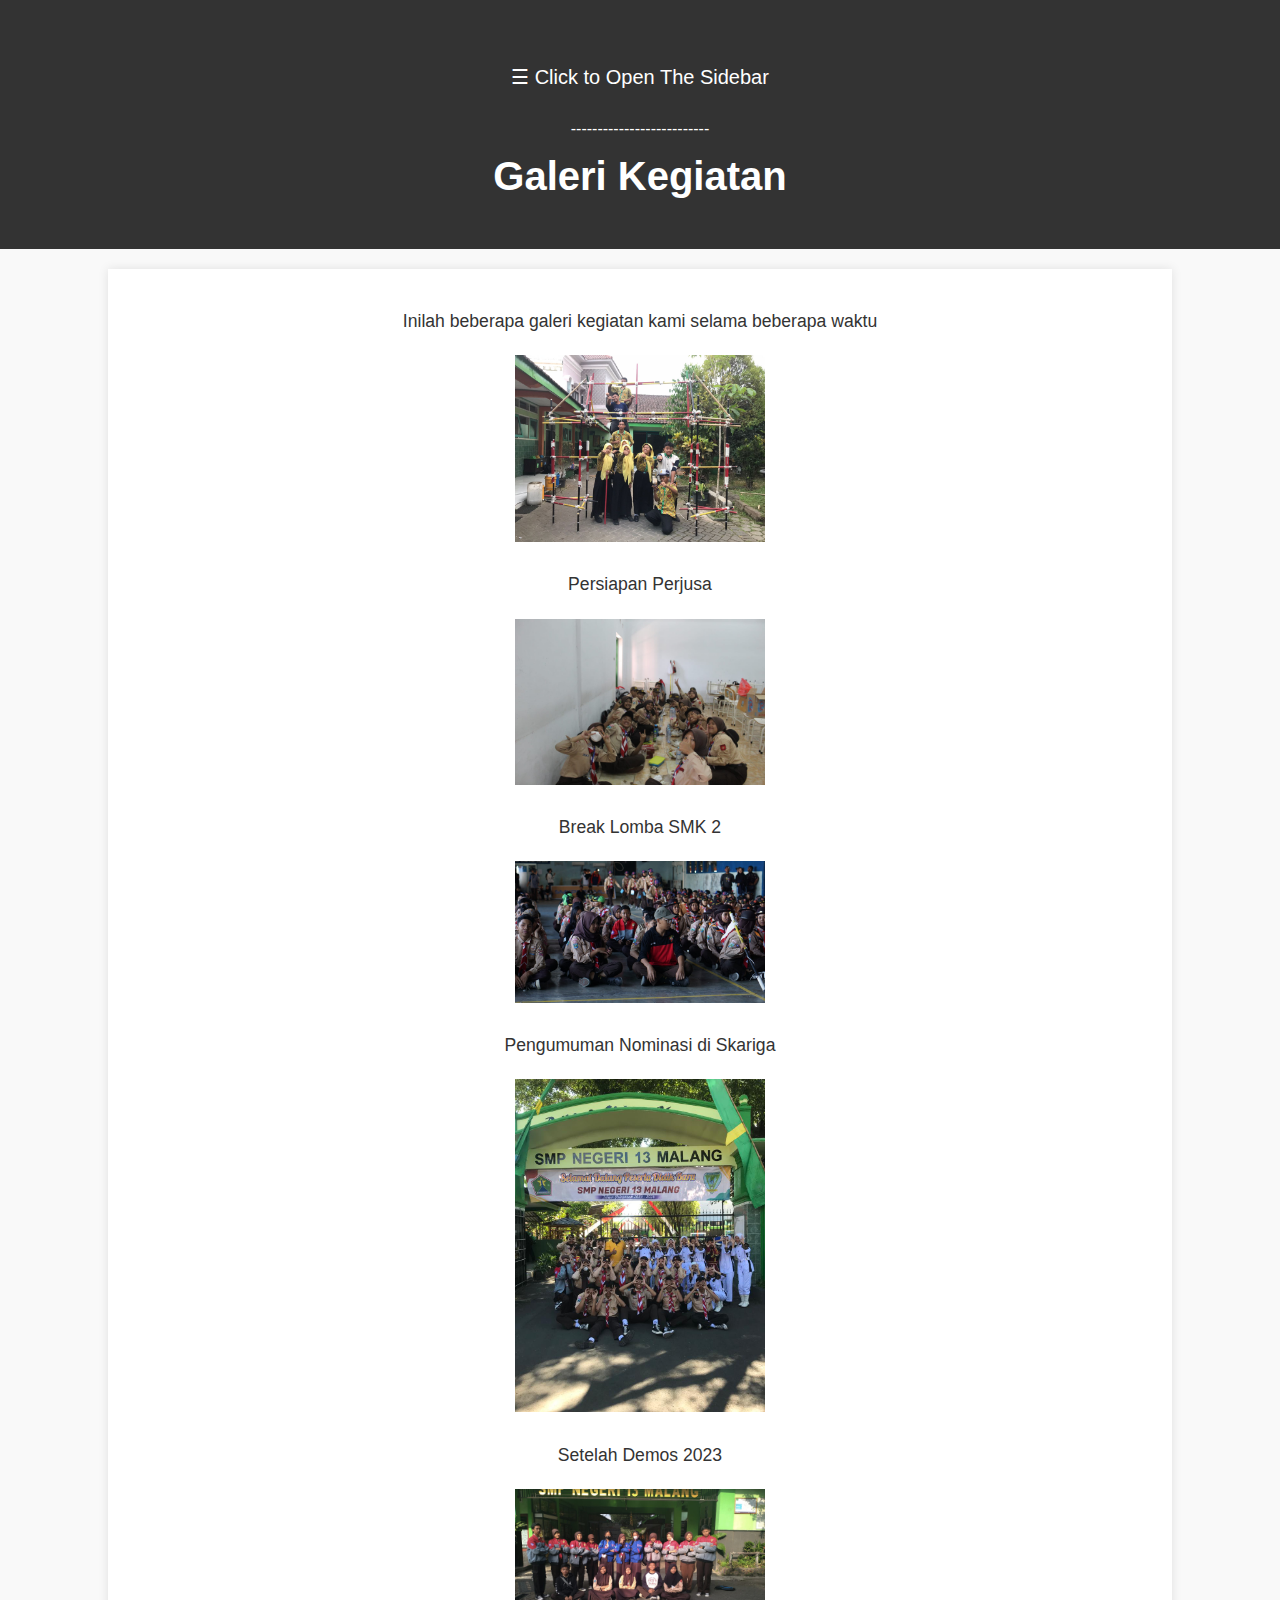
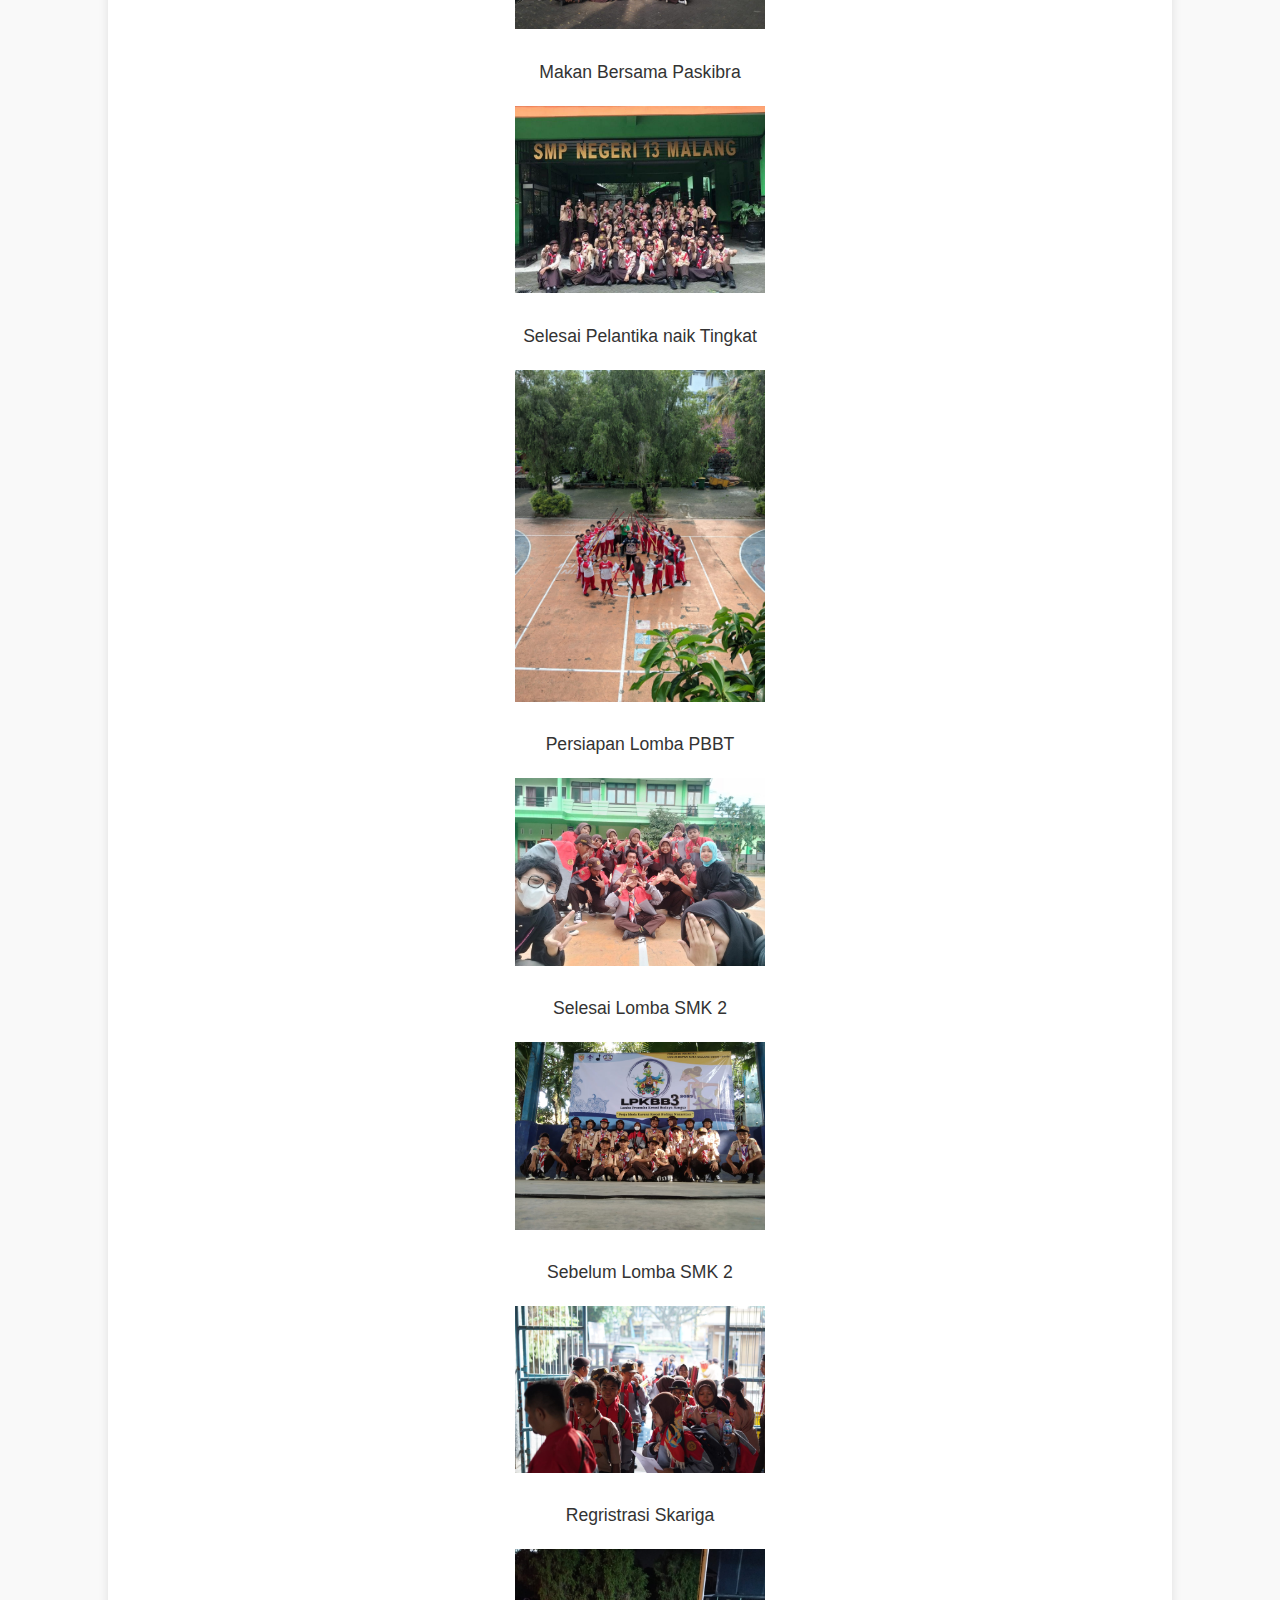
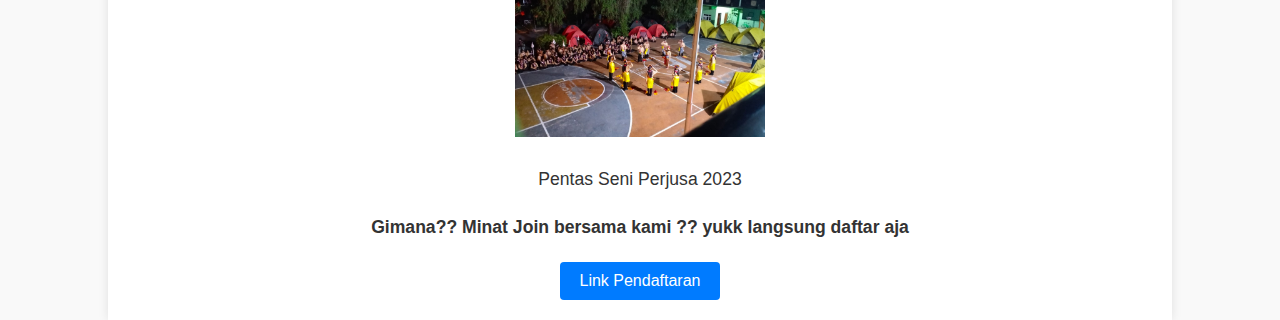
==== commit 0d154048: "Add files via upload" ====
--- a/imagekeg.html
+++ b/imagekeg.html
@@ -63,7 +63,7 @@
         }
 
         .main-content p {
-            font-size: 1em;
+            font-size: 1.1em;
             line-height: 1.6;
             margin-bottom: 20px;
         }
@@ -118,66 +118,129 @@
    <body>
         </div>
     </div>
-    <center>
+        <header>
+        <div class="container">
+        <div class="text">
+               <div class="container">
+            <div class="navbar">
+    <button class="open-button" onclick="toggleNav()">☰ Click to Open The Sidebar</button>
+</div>
+
+<div id="mySidebar" class="sidebar">
+    <a href="javascript:void(0)" class="closebtn" onclick="toggleNav()">×</a>
+    <a href="index.html">Home</a>
+    <a href="tentang.html">About</a>
+    <a href="imagekeg.html">Galeri Keg.</a>
+    <a href="https://example.com">Pendaftaran</a>
+</div>
+<p>--------------------------</p>
+        <h1>Galeri Kegiatan</h1>
+        </header>
+        <center>
         <div class="container main-content">
         <div class="text">
-              <div class="navbar">
-        <a href="index.html">Home ||</a>
-        <a href="tentang.html">About ||</a>
-        <a href="narahubung.html">Contact</a>
-    </div>
-        <h2>Galeri Kegiatan</h2>
-        <p><img src="persiapanperjusa.jpg" alt="" width="200" height="250"></p>
+        <p style="font-size: 1.1em">
+            Inilah beberapa galeri kegiatan kami selama beberapa waktu
+        </p>
+        <p><img src="persiapanperjusa.jpg" alt="" width="250" height="300"></p>
         <p>Persiapan Perjusa</p>
-        <p><img src="istismk2pbb.jpg" alt="" width="200" height="250"></p>
+        <p><img src="istismk2pbb.jpg" alt="" width="250" height="300"></p>
         <p>Break Lomba SMK 2</p>
-        <p><img src="pengnomskariga.jpg" alt="" width="200" height="250"></p>
+        <p><img src="pengnomskariga.jpg" alt="" width="250" height="300"></p>
         <p>Pengumuman Nominasi di Skariga</p>
-        <p><img src="donedemos23.jpg" alt="" width="200" height="250"></p>
+        <p><img src="donedemos23.jpg" alt="" width="250" height="300"></p>
         <p>Setelah Demos 2023</p>
-        <p><img src="makbarpsk.jpg" alt="" width="200" height="250"></p>
+        <p><img src="makbarpsk.jpg" alt="" width="250" height="300"></p>
         <p>Makan Bersama Paskibra</p>
-        <p><img src="donepelantikan.jpg" alt="" width="200" height="250"></p>
+        <p><img src="donepelantikan.jpg" alt="" width="250" height="300"></p>
         <p>Selesai Pelantika naik Tingkat</p>
-        <p><img src="persiapanlombapbbt.jpg" alt="" width="200" height="250"></p>
+        <p><img src="persiapanlombapbbt.jpg" alt="" width="250" height="300"></p>
         <p>Persiapan Lomba PBBT</p>
-        <p><img src="donelombasmk2.jpg" alt="" width="200" height="250"></p>
+        <p><img src="donelombasmk2.jpg" alt="" width="250" height="300"></p>
         <p>Selesai Lomba SMK 2</p>
-        <p><img src="beforelombasmk2.jpg" alt="" width="200" height="250"></p>
+        <p><img src="beforelombasmk2.jpg" alt="" width="250" height="300"></p>
         <p>Sebelum Lomba SMK 2</p>
-        <p><img src="regristskariga.jpg" alt="" width="200" height="250"></p>
+        <p><img src="regristskariga.jpg" alt="" width="250" height="300"></p>
         <p>Regristrasi Skariga</p>
-        <p><img src="pensiperjusa23.jpg" alt="" width="200" height="250"></p>
+        <p><img src="pensiperjusa23.jpg" alt="" width="250" height="300"></p>
         <p>Pentas Seni Perjusa 2023</p>
         <p>   </p>
-        <p><b>Gimana?? Minat Join bersama kami ?? yukk langsunv daftar aja</b></p>
+        <p><b>Gimana?? Minat Join bersama kami ?? yukk langsung daftar aja</b></p>
         <a href="" class="button">Link Pendaftaran</a>
-        <p>   </p>
-        <div class="navbar">
-        <a href="index.html">Home ||</a>
-        <a href="tentang.html">About ||</a>
-        <a href="narahubung.html">Contact</a>
+        </center>
+    </div>
+    </div>
     </div>
          <style>
-        .navbar {
-    position: bottom;
-    top: 20px; /* Sesuaikan posisi vertikal sesuai kebutuhan */
-    right: 35px; /* Sesuaikan posisi horizontal sesuai kebutuhan */
+       .navbar {
+    overflow: hidden;
     background-color: #333;
+}
+
+.navbar .open-button {
+    font-size: 20px;
+    cursor: pointer;
+    border: none;
+    outline: none;
+    color: white;
+    padding: 15px;
+    background-color: inherit;
+}
+
+.sidebar {
+    height: 100%;
+    width: 0;
+    position: fixed;
+    z-index: 1;
+    top: 0;
+    left: 0;
+    background-color: #111;
+    overflow-x: hidden;
+    transition: 0.5s;
+    padding-top: 60px;
+}
+
+.sidebar a {
     padding: 10px 15px;
-    border-radius: 5px;
-}
-
-.navbar a {
-    color: white;
     text-decoration: none;
-    margin-left: 10px; /* Jarak antar link */
-}
-
-.navbar a:hover {
-    text-decoration: underline;
+    font-size: 25px;
+    color: #818181;
+    display: block;
+    transition: 0.3s;
+}
+
+.sidebar a:hover {
+    color: #f1f1f1;
+}
+
+.sidebar .closebtn {
+    position: absolute;
+    top: 0;
+    right: 25px;
+    font-size: 36px;
+    margin-left: 50px;
+}
+
+.main {
+    transition: margin-left 0.5s;
+    padding: 16px;
+    margin-left: 0;
 }
 
     </style>
+    <script>
+        function toggleNav() {
+    var sidebar = document.getElementById("mySidebar");
+    var main = document.getElementsByClassName("main")[0];
+    if (sidebar.style.width === "250px") {
+        sidebar.style.width = "0";
+        main.style.marginLeft = "0";
+    } else {
+        sidebar.style.width = "250px";
+        main.style.marginLeft = "250px";
+    }
+}
+
+    </script>
         </body>
-    </html>
+        </html>